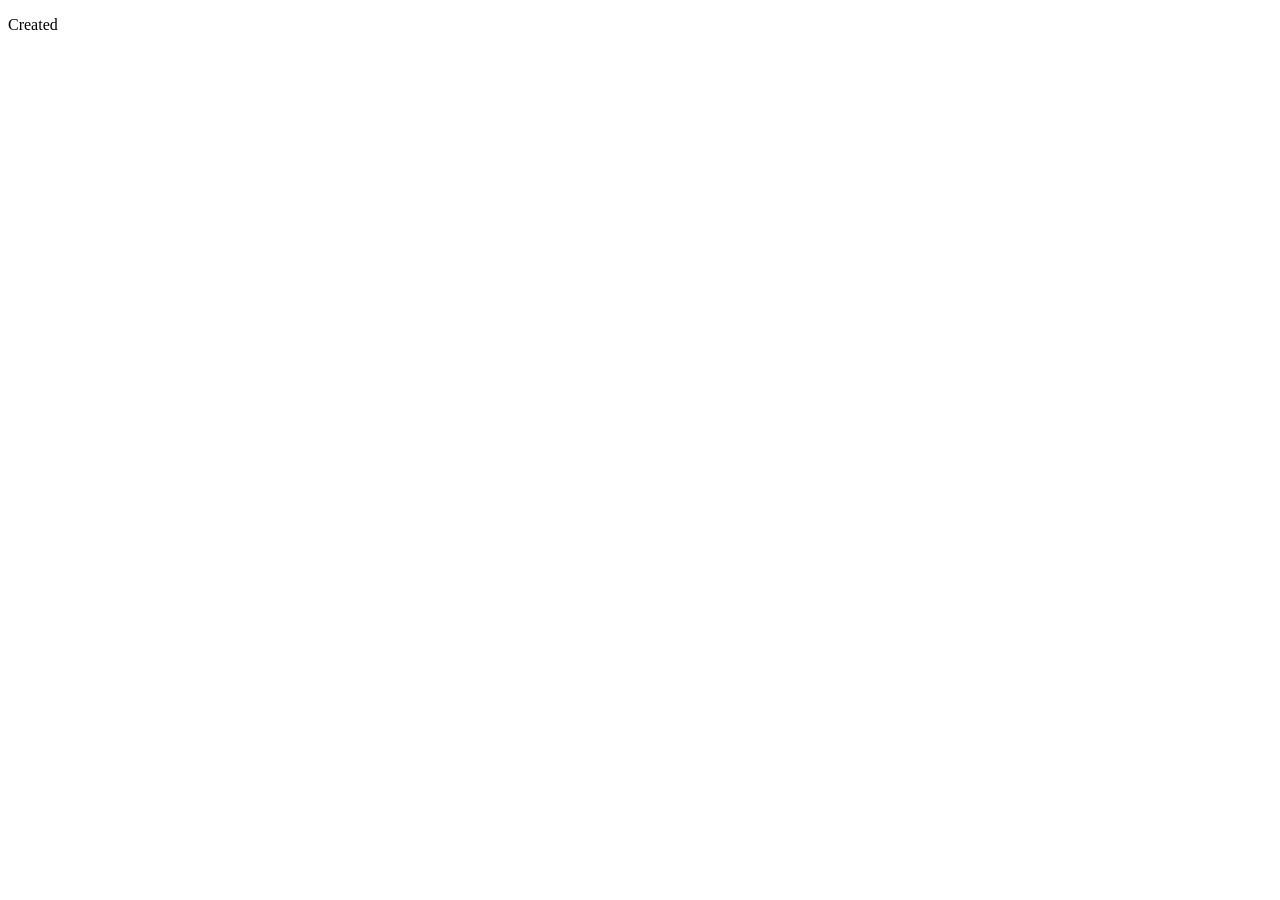
==== templates/created.html @ 43da010f "add HandleFunc" ====
<!DOCTYPE html>
<html lang="en">
<head>
    <meta charset="UTF-8">
    <meta name="viewport" content="width=device-width, initial-scale=1.0">
    <meta http-equiv="X-UA-Compatible" content="ie=edge">
    <title>Created</title>
</head>
<body>
    <p>Created</p>
</body>
</html>
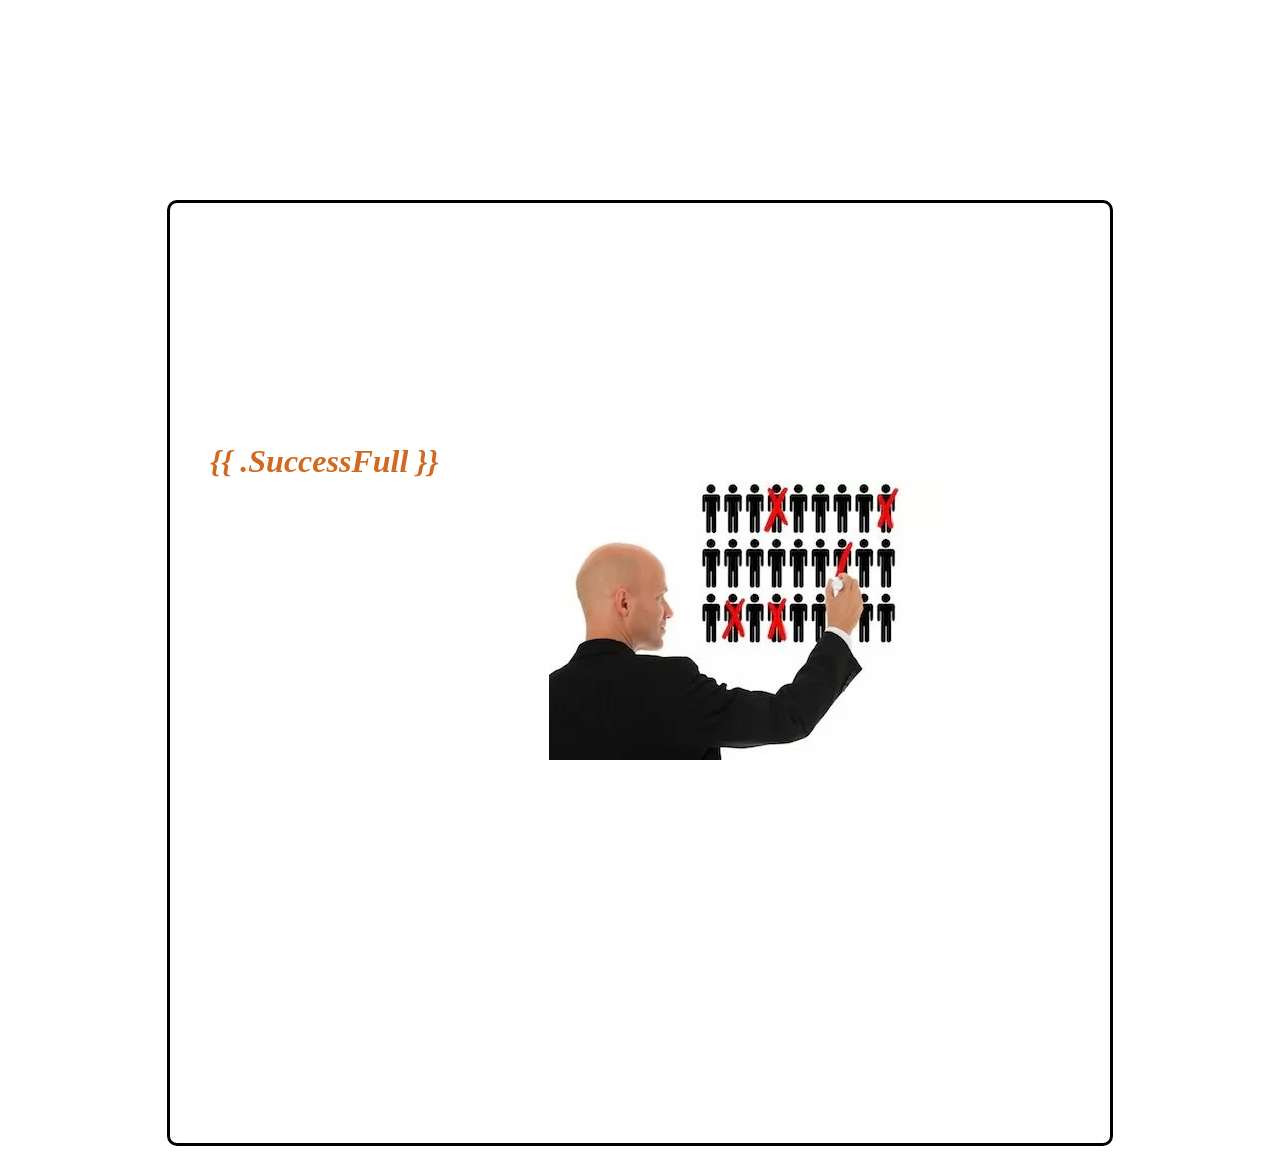
==== commit e1605e03: "add users" ====
--- a/templates/created.html
+++ b/templates/created.html
@@ -4,9 +4,17 @@
     <meta charset="UTF-8">
     <meta name="viewport" content="width=device-width, initial-scale=1.0">
     <meta http-equiv="X-UA-Compatible" content="ie=edge">
+    <link rel="stylesheet" href="/static/css/style.css">
     <title>Created</title>
 </head>
 <body>
-    <p>Created</p>
+    <div class="bodyRegister">
+        <div class="registerData">
+            <div class="registerName">{{ .SuccessFull }}</div>
+        </div>
+        <div class="registerImg">
+            <img src="/static/img/SuccessFull.webp" alt="" width="400" height="287">
+        </div>
+    </div>
 </body>
 </html>
--- a/static/css/style.css
+++ b/static/css/style.css
@@ -0,0 +1,184 @@
+                        /* FOR INDEX.HTML PAGE */
+.header {
+    margin: 20px auto;
+    /* padding-top: 30px; */
+    background-color: aqua;
+    color: darkslategray;
+    /* background-image: url("/static/images/fonHeader1.jpg"); */
+    height: 140px;
+    border-style: double;
+    border-radius: 0px 50px 70px 100px;
+    justify-content: center;
+    /* display: inline-flex; */
+    /* box-sizing: border-box; */
+}
+
+.HeaderName {
+    display: inline-flex;
+    position: absolute;
+    top : 40px;
+    left: 50%;
+    /* justify-content: center; */
+    margin-top: 40px;
+    font-size: xx-large;
+    font-style: italic;
+    color: ivory;
+    font-weight: 900;
+}
+
+.forAuth {
+    display: inline-flex;
+    float: right;
+    margin-top: 50px;
+}
+
+.SignIn {
+    margin-right: 10px;
+}
+
+.Registration {
+    margin-right: 80px;
+}
+
+.forAuth a {
+    padding: 5px;
+    background-color: white;
+    color: brown;
+    text-decoration: none;
+    border-style: solid;
+    border-width: 2px;
+    border-radius: 5px;
+}
+
+.Posts {
+    margin: 20px;
+    padding: 10px;
+    border-bottom-style: double;
+}
+
+.PostsHeader {
+    display: flex;
+    justify-content: space-between;
+    font-size: 80%;
+    color: green;
+}
+
+.textPosts {
+    color: coral;
+    font-weight: 600;
+    text-align: center;
+}
+
+                                                        /* FOR REGISTARTION.HTML PAGE */
+
+.bodyRegister {
+    display: flex;
+    border-radius: 10px;
+    border-style: solid;
+    margin: auto;
+    margin-top: 200px;
+    padding: 20px;
+    height: 900px;
+    width: 900px;
+}
+
+.registerData {
+    margin-top: 200px;
+}
+
+.registerImg {
+    margin-top: 250px;
+    margin-left: 90px;
+}
+
+.registerName {
+    margin: 20px;
+    font-style: italic;
+    font-size: xx-large;
+    font-weight: 900;
+    color: chocolate;
+}
+
+.registerInputsTexts {
+    margin: 20px;
+}
+
+.registerLogin {
+    margin-bottom: 20px;
+}
+
+.registerLogin input {
+    padding: 5px;
+    font-size: large;
+}
+
+.registerPassword {
+    /* display: flex; */
+    margin-bottom: 20px;
+}
+
+.registerPasswordFirst {
+    margin-bottom: 20px;
+}
+
+.registerPassword input {
+    font-size: large;
+    padding: 5px;
+}
+
+/* .registerPasswordSecond {
+    margin-bottom: 20px;
+}
+
+.registerPasswordSecond input {
+    font-size: large;
+    padding: 5px;
+} */
+
+.registerEmail input {
+    margin-bottom: 20px;
+    font-size: large;
+    padding: 5px;
+}
+
+
+.registerSubmits {
+    display: flex;
+}
+
+.registerSubmits a {
+    text-decoration: none;
+    color: chocolate;
+}
+
+.registerSignIn {
+    border-style: solid;
+    border-width: 2px;
+    border-radius: 5px;
+    color: chocolate;
+    padding: 10px;
+    margin: 20px;
+    font-size: large;
+    font-weight: 550;
+}
+
+.registerCreate {
+    margin: 20px;
+}
+
+.createSubmit {
+    background-color: white;
+    color: chocolate;
+    border-color: chocolate;
+    border-radius: 5px;
+    border-width: 3px;
+    font-size: large;
+    font-weight: 700;
+    padding: 10px;
+    width: 100px;
+}
+
+
+
+
+
